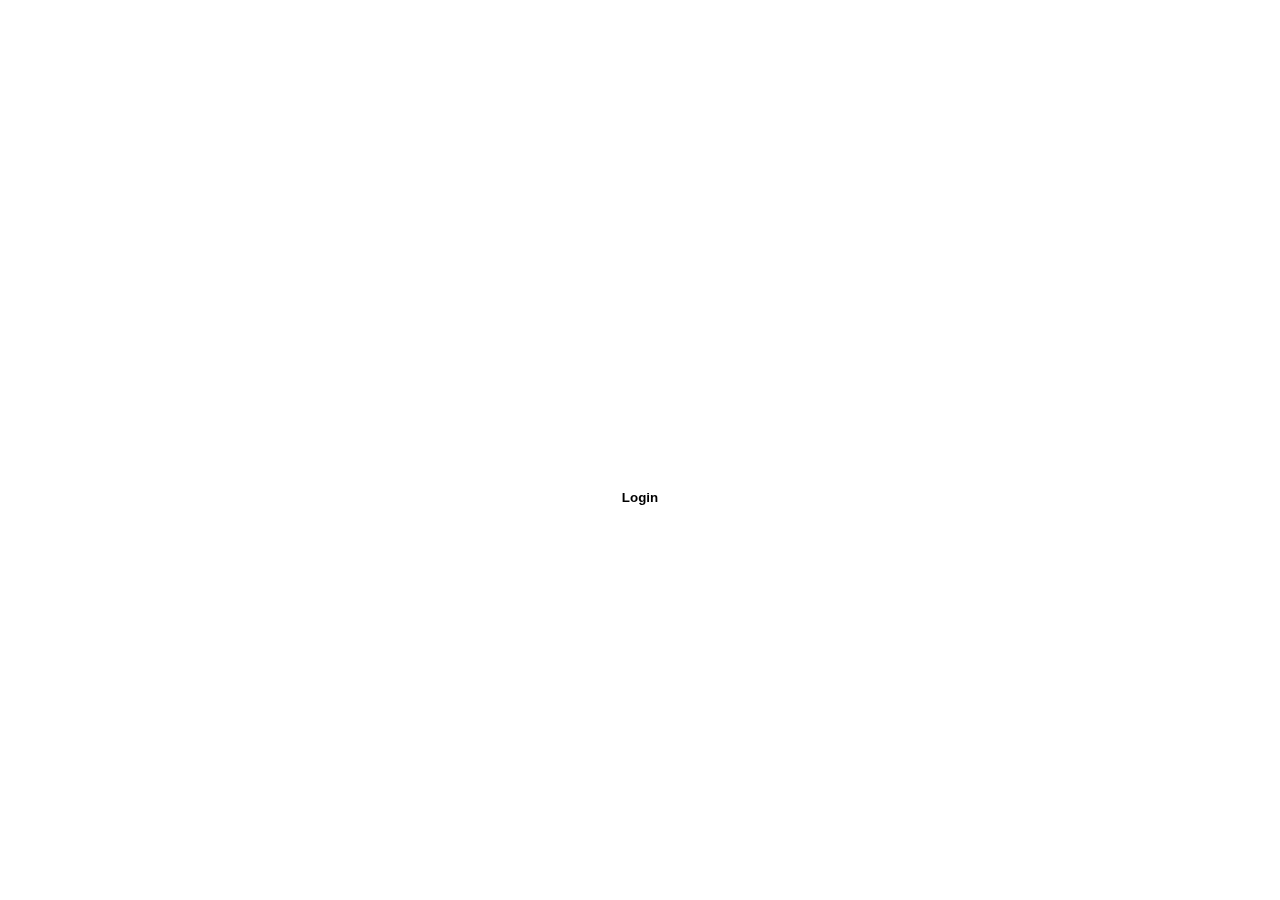
==== index.html @ 181a8330 "Update and rename login web 3.html to index.html" ====
<DOCTYPE html>
<html>
<head>
	<title>Pulo Cinta</title>
	<link rel="stylesheet" href="login web 3.css">
</head>

<body>
	<div class="login-form">
		<div class="login_form">
			<form action="login.php" method="post">
				<h3>LOGIN</h3>
					<input placeholder="username" id="username" type="text" required><br>
					<input placeholder="password" id="password" type="password" required><br>
					<input type="submit" value="Login">
					<p>Belum punya akun? <a href="singin web 3.html">Sing In</a></p>
			</form>
		</div>
	</div>
</body>
</html>
---- login web 3.css ----
body {
	background-image: url("https://images.pexels.com/photos/1172675/pexels-photo-1172675.jpeg?cs=srgb&dl=alam-daun-daun-dedaunan-pertumbuhan-1172675.jpg&fm=jpg");
	background-size: cover;
	margin: auto;
    padding-bottom: 50px;
	justify-content: center;
	align-items: center;
	text-align: center;
	background-position: center;
}

.login-form {
	display: flex;
	text-align: center;
	background: transparent;
	justify-content: center;
	align-items: center;
	width: 100%;
	height: 100%;
}

.login_form {
	width: 300px;
	margin-top: 90px;
	background: transparent;
	border: 1px solid rgba(255, 255, 255, .2);
	backdrop-filter: blur(10px);
	border-radius: 10px;
	padding: 80px 10px;
	padding-bottom: 50px;

}

h3{
	margin-bottom: 20px;
	margin-top: -50px;
	font-size: 30px;
	color: white;
}

input[type='text'],input[type='password'] {
    border: 1px solid rgba(255, 255, 255, .2);
    width: 100%;
    padding: 5px;
    margin-bottom: 5px;
	justify-content: center;
	background: transparent;
	backdrop-filter: blur(10px);
	border-radius: 10px;
	color: white;
}

input[type='text']::placeholder,input[type='password']::placeholder {
	color: white;
}

input[type='submit']{
	width: 20%;
    border: none;
    border-radius: 7px;
    background-color: white;
    color: black;
    font-weight: bold;
	margin-top: 20px;
}

input[type='submit']:hover{
    background-color: #00ADB5;
}

p, a{
	margin-top: 30px;
	color: white;
	text-decoration: none;
}

a:hover{
	border-bottom: 2px solid white;
}
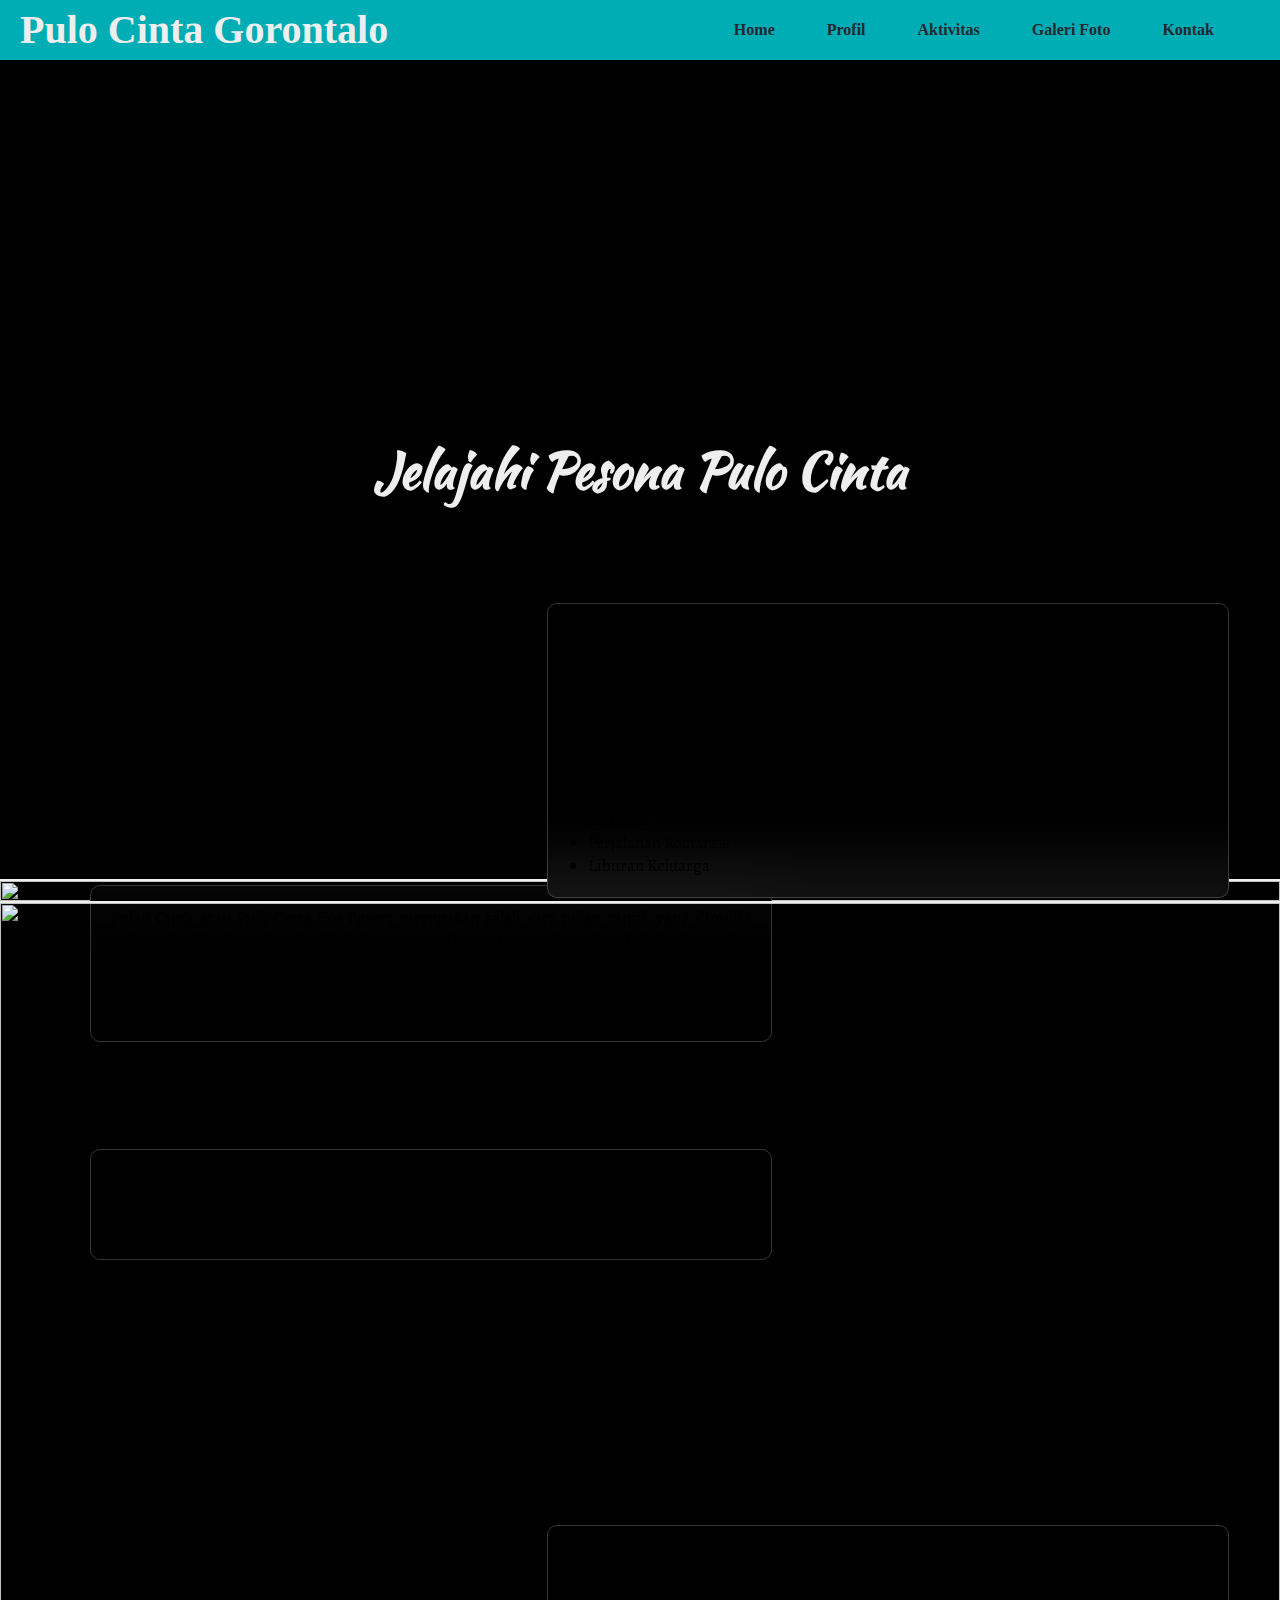
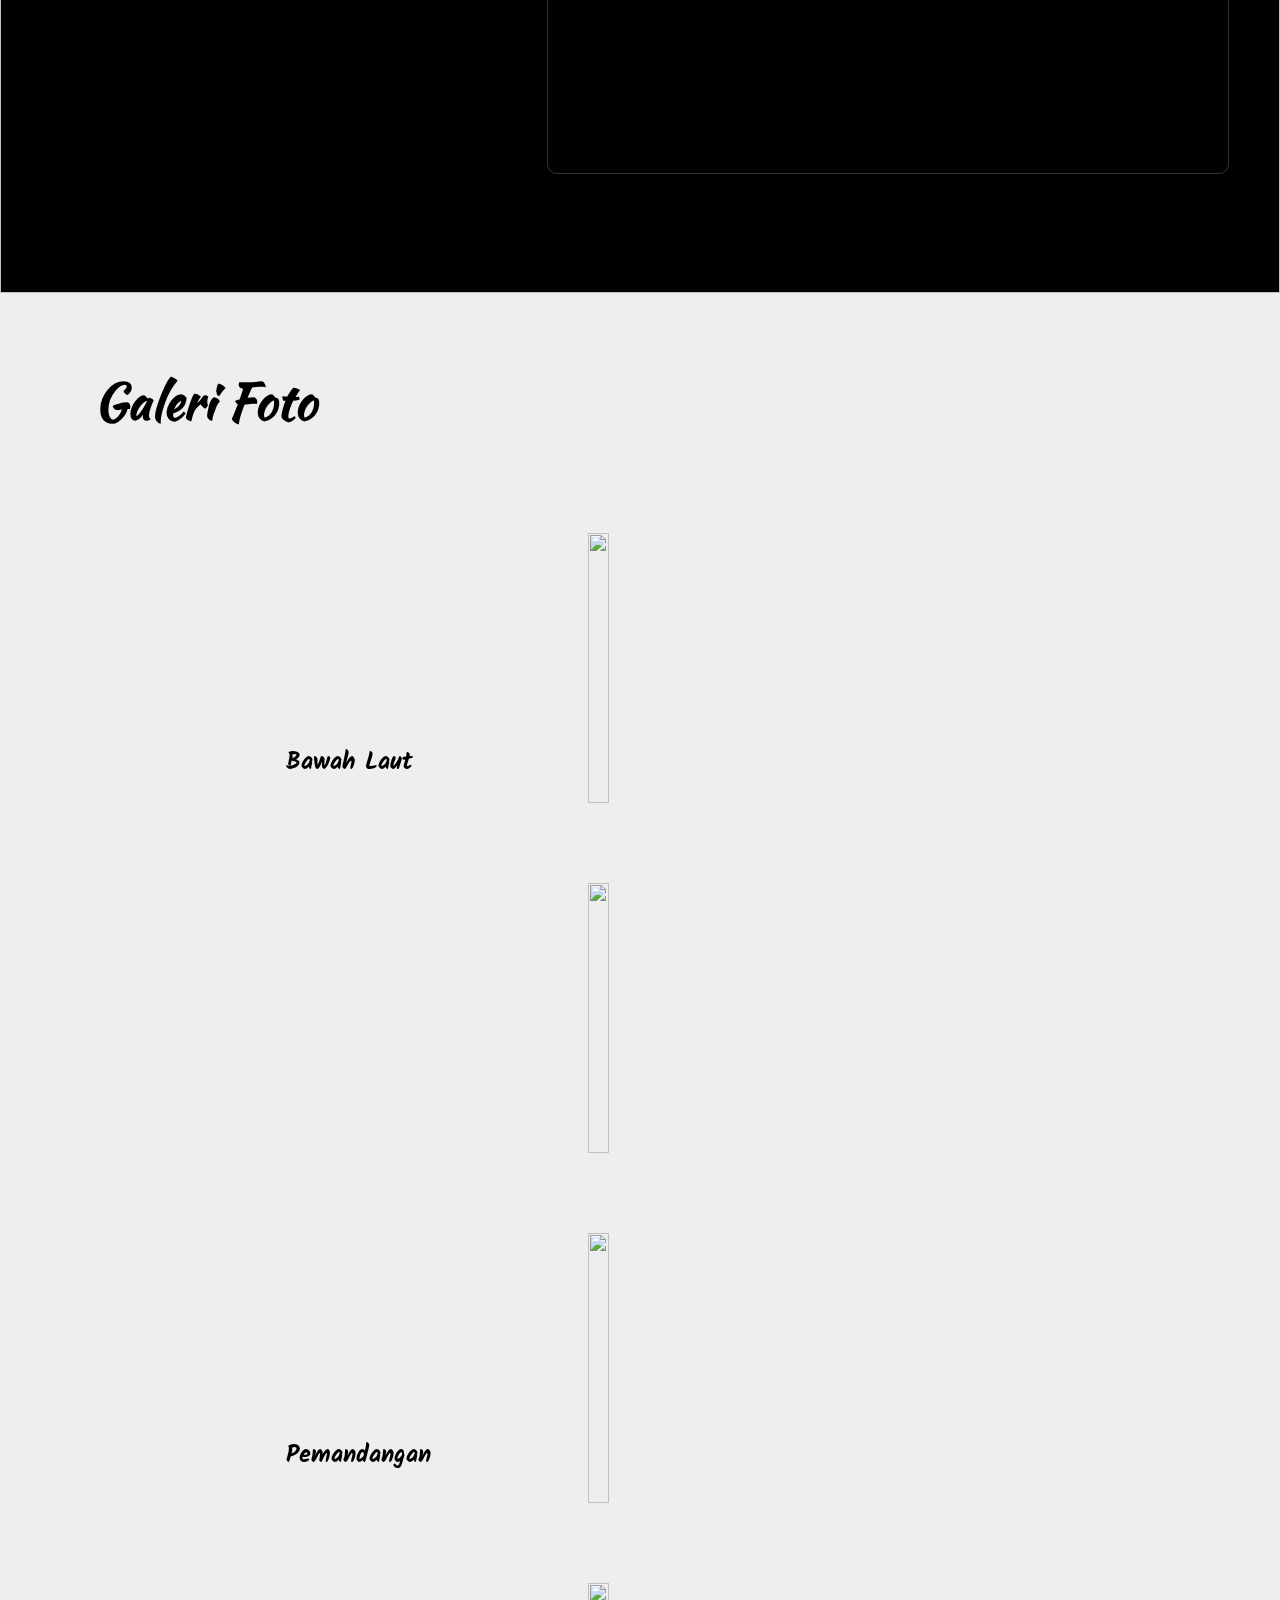
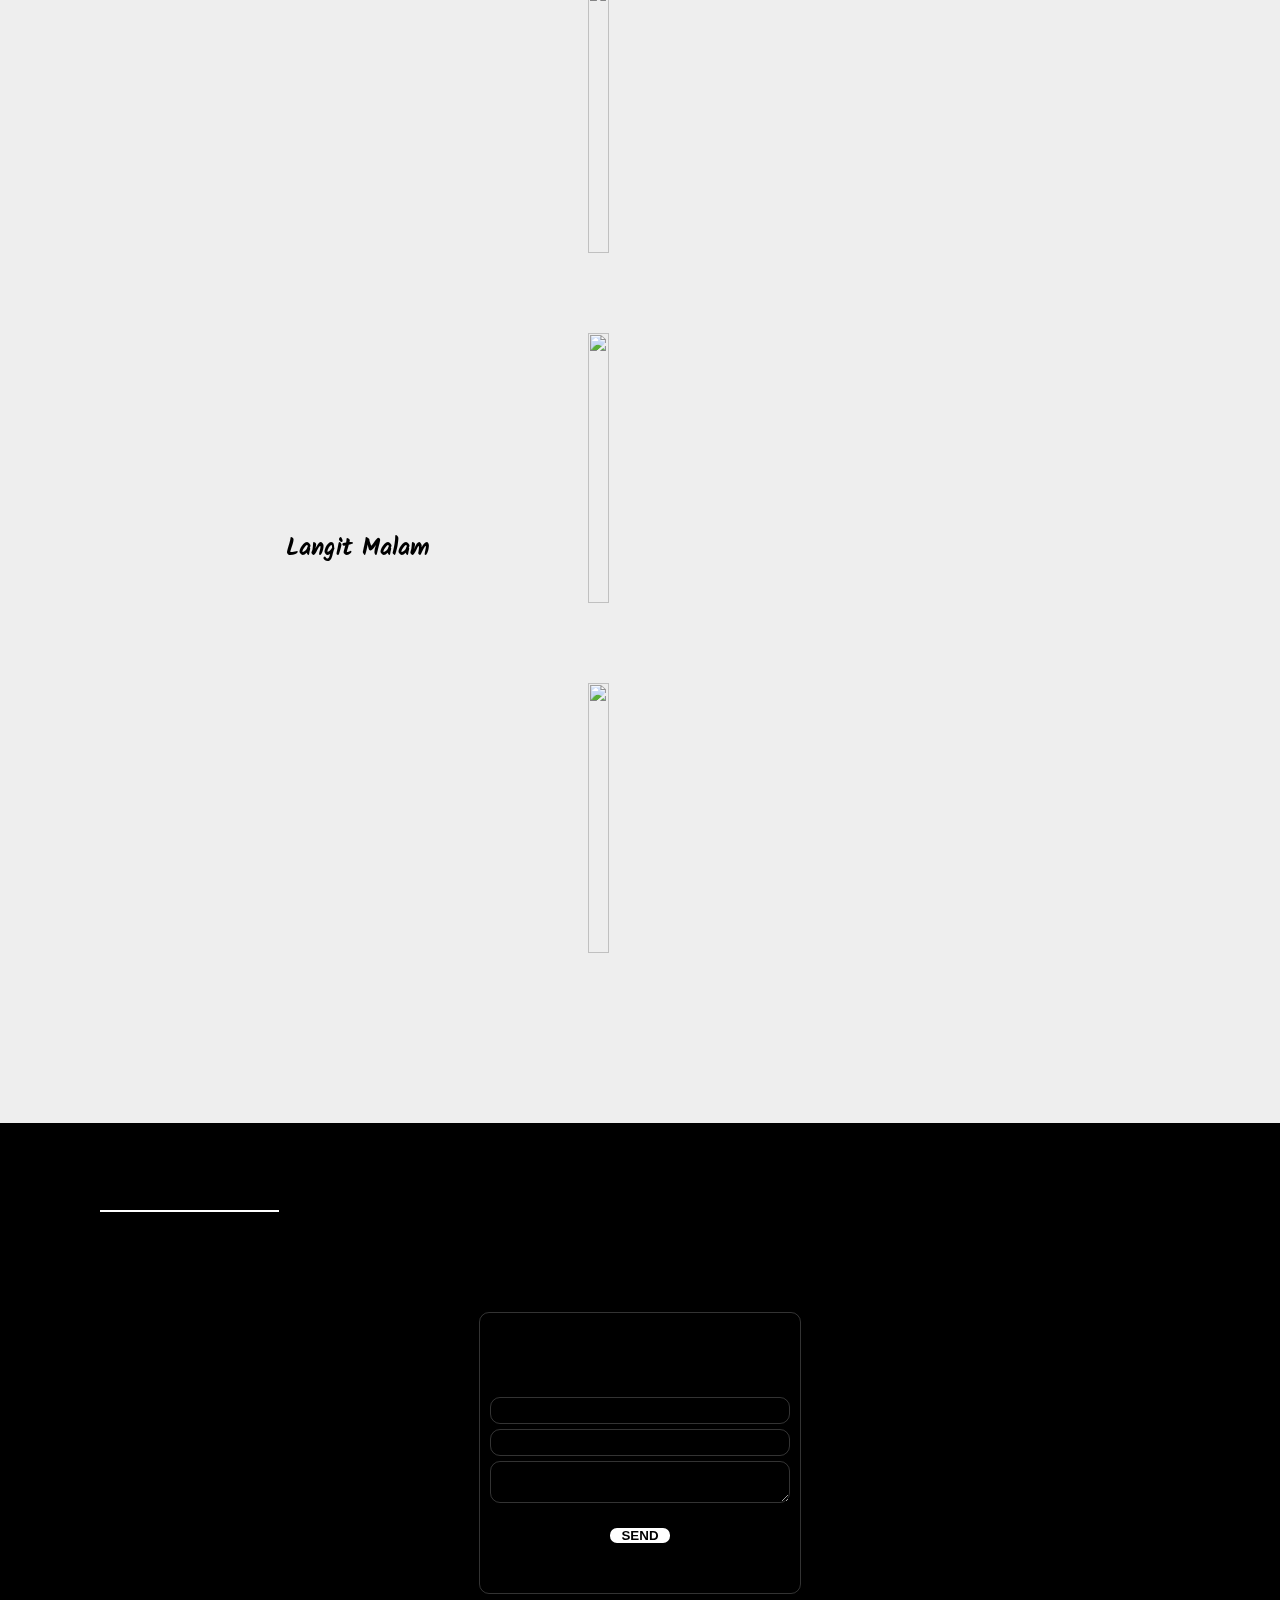
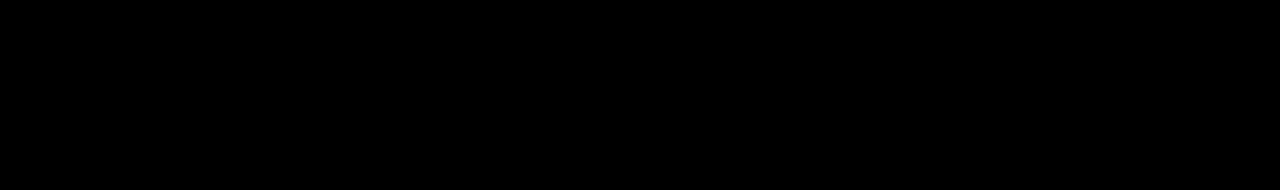
==== commit 0f9f07af: "Update and rename web 3.html to index.html" ====
--- a/index.html
+++ b/index.html
@@ -2,20 +2,153 @@
 <html>
 <head>
 	<title>Pulo Cinta</title>
-	<link rel="stylesheet" href="login web 3.css">
+	<link rel="stylesheet" href="styles web 3.css">
 </head>
 
 <body>
-	<div class="login-form">
-		<div class="login_form">
-			<form action="login.php" method="post">
-				<h3>LOGIN</h3>
-					<input placeholder="username" id="username" type="text" required><br>
-					<input placeholder="password" id="password" type="password" required><br>
-					<input type="submit" value="Login">
-					<p>Belum punya akun? <a href="singin web 3.html">Sing In</a></p>
-			</form>
+	<nav>
+		<div class ="awal">
+			<div class ="logo"><h1>Pulo Cinta Gorontalo</h1></div> 
+			<div class ="menu">
+				<ul>
+					<li><a href="#Home">Home</a></li>
+					<li><a href="#Profil">Profil</a></li>
+					<li><a href="#Aktivitas">Aktivitas</a></li>
+					<li><a href="#Galeri_Foto">Galeri Foto</a></li>
+					<li><a href="#Kontak">Kontak</a></li>					
+				</ul>
+			</div>
 		</div>
+	</nav>
+		
+	<div class="content">
+		<section id="Home">
+			<div class="background">
+				<video autoplay loop muted>
+					<source src="lv_0_20230906102644.mp4" type="video/mp4">
+				</video>
+				<h2>Jelajahi Pesona Pulo Cinta</h2>
+			</div>
+		</section>
+		
+		<section id="Profil">
+			<div class="penjelasan_umum">
+				<img src="http://pulocinta.com/images/banner.jpg">
+				<h1>Profil</h1>
+				<div class="penjelasan1">
+					<h2>Pulo Cinta Eco Resort: Pulau Cantik ala Maladewa</h2>
+					<div id="penjelasan1">
+						<p>Pulau Cinta atau Pulo Cinta Eco Resort merupakan salah satu pulau cantik yang dimiliki Indonesia, 
+						lokasinya berada di Kabupaten Boalemo, Gorontalo. Pulau ini disebut-sebut memiliki keindahan layaknya
+						Pulau Maldives, orang-orang biasa menyebutnya sebagai Maldives nya Indonesia.
+						Hal tersebut bukanlah tanpa alasan, karena memang Pulau Cinta memiliki laut biru yang bening 
+						ditambah lagi resortnya dibentuk menyerupai lambang love.</p>
+					</div>
+				</div>
+				
+				<div class="penjelasan2">
+					<h2>Surga Tersembunyi di Teluk Tomini</h2>
+					<div id="penjelasan2">
+						<p>Pulo Cinta adalah surga tersembunyi di Teluk Tomini, Sulawesi Utara, dengan 23 pulau berpenghuni. 
+						Di sini, Anda bisa menikmati waktu berkualitas dengan orang-orang terkasih. Bangunlah di vila air 
+						pribadi Anda dan nikmati pemandangan laut yang tak berujung serta keindahan alam di sekitar pulau kami. 
+						Nikmati pantai pasir putih alami kami atau jelajahi kekayaan segitiga karang dunia.<br><br>
+						
+						Pulo Cinta cocok untuk:</p>
+						<ul>
+							<li>Bulan Madu</li>
+							<li>Hari Jadi</li>
+							<li>Perjalanan Romantis</li>
+							<li>Liburan Keluarga</li>
+						</ul>
+					</div>
+				</div>
+			</div>
+		</section>
+		
+		<section id="Aktivitas">
+			<div class="penjelasan_tambahan">
+				<img src="https://images.pexels.com/photos/1434414/pexels-photo-1434414.jpeg?cs=srgb&dl=laut-pantai-pantai-pasir-pantai-1434414.jpg&fm=jpg">
+				<h1>Aktivitas</h1>
+				<div class="penjelasan3">
+					<h2>Langit Malam</h2>
+					<div id="penjelasan3">
+						<p>Ketika malam, lihatlah langit yang penuh bintang. Mereka mengingatkan kita akan betapa 
+						kecilnya kita di alam semesta ini. Sederhana, cukup pandangi bintang-bintang yang bersinar 
+						di atas sana dan rasakan kerendahan hati.</p>
+					</div>
+				</div>
+				
+				<div class="penjelasan4">
+					<h2>Samudra</h2>
+					<div id="penjelasan4">
+						<p>Jelajahi kehidupan bawah laut. Coba berenang di perairan Boalemo yang jernih dan temukan 
+						keindahan harta karun di dalamnya. Pulo Cinta memiliki tempat menyelam alami yang menarik 
+						untuk dieksplorasi. Di situs menyelam Kota Salvador, Anda bisa menemukan berbagai jenis karang 
+						Salvador Dali.<br><br>
+
+						Pilihan aktivitas:</p>
+						<ul>
+							<li>Berenang dengan alat selam (Scuba diving)</li>
+							<li>Pencarian harta karun dengan alat selam (Scuba treasure hunting)</li>
+							<li>Snorkeling (berenang dengan snorkel)</li>
+						</ul>
+					</div>
+				</div>
+			</div>
+		</section>
+		
+		<section id="Galeri_Foto">
+			<div class="umum">
+				<h1>Galeri Foto</h1>
+				<div class="penjelasan5">
+					<h2 id="gp1">Bawah Laut</h2>
+					<div class="Galeri1">
+					<img src="https://tse4.mm.bing.net/th?id=OIP.StS6HWkt8V-xCcHZugJNyQHaEl&pid=Api&P=0&h=220">
+					<img src="https://www.pulocinta.com/images/banner4.jpg">
+					</div>
+					
+					<h2 id="gp2">Pemandangan</h2>
+					<div class="Galeri2">
+					<img src="https://tse3.mm.bing.net/th?id=OIP.OB5BRVBu527GYBrZCXD1ygHaEK&pid=Api&P=0&h=220">
+					<img src="https://dailyhotels.id/wp-content/uploads/2021/06/panorama-pulau-cinta-yang-sangat-mempesona-1024x768.jpeg">
+					</div>
+					
+					<h2 id="gp3">Langit Malam</h2>
+					<div class="Galeri3">
+					<img src="https://tse4.mm.bing.net/th?id=OIP.sl7CF1O7jXAqY58LNNRvLwHaJQ&pid=Api&P=0&h=220">
+					<img src="https://images.squarespace-cdn.com/content/v1/52c9f4ebe4b02c7007cdd86a/1498704404999-5QCKOFG7Z6TQY69WK3E5/PuloCinta010.jpg">
+					</div>
+				</div>
+			</div>
+		</section>
+		
+		<section id="Kontak">
+			<div class="contact_umum">
+				<div class="logo_contact">
+					<h2 id="logo-contact">Kontak</h2>
+				</div>
+				<div class="contact-form">
+					<div class="contact_form">
+						<form id="contact-form">
+							<h3>LOGIN</h3>
+							<input placeholder="Name" id="name" type="text"><br>
+							<input placeholder="Email" id="email" type="email"><br>
+							<textarea placeholder="Message"></textarea><br>
+							<input type="submit" value="SEND">
+						</form>
+					</div>
+				</div>
+				
+				<div class="another_contact">
+					<h3>My Medsos</h3>
+					<ul class="contacts">
+						<li id="facebook"><a href="https://www.facebook.com/febrian.rezki.56?mibextid=ZbWKwL" target="_blank">Facebook</a></li>
+						<li id="instagram"><a href="https://instagram.com/kikihemeto?utm_source=qr&igshid=ZDc4ODBmNjlmNQ%3D%3D" target="_blank">Instagram</a></li>
+					</ul>
+				</div>
+			</div>
+		</section>
 	</div>
 </body>
 </html>
--- a/styles web 3.css
+++ b/styles web 3.css
@@ -0,0 +1,480 @@
+/*semua element*/
+
+@import url('https://fonts.googleapis.com/css2?family=Kaushan+Script&display=swap');
+@import url('https://fonts.googleapis.com/css2?family=Kalam:wght@700&family=Kaushan+Script&display=swap');
+@import url('https://fonts.googleapis.com/css2?family=Alegreya:ital@1&family=Kalam:wght@700&family=Kaushan+Script&display=swap');
+
+* {
+	text-decoration: none;
+	margin: 0px;
+	padding: 0px;
+}
+
+/*element body*/
+body {
+	text-decoration: none;
+	margin: 0px;
+	padding: 0px;
+	font-family: 'Open Sans';
+
+
+}
+
+/*header*/
+nav {
+    width: 100%;
+	height: 60px;
+    margin: auto;
+    display: flex;
+    line-height: 20px;
+    position: sticky;
+    top: 0;
+    background-color: #00ADB5;
+	z-index: 100;
+}
+
+.awal {
+	width : 100%;
+	margin: auto;
+    position: relative;
+}
+
+.logo h1{
+    font-size: 40px;
+    font-weight: bold;
+    float: left;
+    font-family: Brush Script MT;
+    color: #EEEEEE;
+	margin-top: 10px;
+	margin-left: 20px;
+}
+
+.menu {
+    float: right;
+}
+
+nav ul {
+    list-style-type: none;
+    margin-right: 40px;
+    padding: 10px;
+    overflow: hidden;
+	line-height: 20px;
+}
+
+nav ul li {
+	float: left;
+	margin-left: 20px;
+}
+
+nav ul li a {
+    color: #222831;
+    font-weight: bold;
+    text-align: center;
+    padding: 0px 16px 0px 16px;
+}
+
+nav ul li a:hover {
+    text-decoration: underline;
+    font-size: 18px; 
+    color: #EEEEEE;
+    transition: font-size 0.2s ease; 
+}
+
+/*content 1*/
+.content {
+	display: flex;
+	flex-direction: column;
+	background-color: black;
+}
+
+section#home {
+	position: relative;
+	width: 100%;
+}
+
+.background{
+	justify-content: center;
+	text-align: center;
+	align-items: center;
+	position: relative;
+}
+
+.background video {
+	position: relative;
+    object-fit: cover;
+    width: 100%;
+	height: 91vh;
+	z-index: 1;
+
+}
+
+.background h2 {
+	position: absolute;
+	color: #EEEEEE;
+	width: 100%;
+	font-size: 50px;
+	font-family: "Kaushan Script";
+	z-index: 1;
+	top: 50%;
+	left: 50%;
+	transform: translate(-50%, -50%);
+}
+
+/*content 2*/
+section#Profil {
+	margin: 0px;
+	position: relative;
+	text-align: center;
+	z-index: 2;
+}
+
+.penjelasan_umum {
+	text-align: center;
+	justify-content: center;
+	display: flex;
+	text-align: justify;
+	align-items: center;
+	position: relative;
+}
+
+.penjelasan_umum img {
+	width: 100%;
+	object-fit: cover;
+	border-top: 2px solid #EEEEEE;
+	position: relative;
+}
+
+.penjelasan_umum h1{
+	position: absolute;
+	top: 2%;
+	left: 5%;
+	padding: 30px;
+	width: 50%;
+	font-family: Kaushan Script;
+	font-size: 50px;
+}
+
+.penjelasan1 h2{
+	font-family: Kalam;
+	position: absolute;
+	top: 15%;
+	left: 5%;
+	padding: 30px;
+	width: 50%;
+}
+
+#penjelasan1 {
+	position: absolute;
+	font-family: Alegreya;
+	border: 1px solid rgba(255, 255, 255, .2);
+	backdrop-filter: blur(30px);
+	border-radius: 10px;
+	background: transparent;
+	color: black;
+	top: 25%;
+	left: 7%;
+	padding: 20px;
+	width: 50%;
+	font-size: 17px;
+}
+
+.penjelasan2 h2{
+	font-family: Kalam;
+	position: absolute;
+	bottom: 42%;
+	right: 5%;
+	padding: 30px;
+	width: 50%;
+}
+
+#penjelasan2 {
+	position: absolute;
+	font-family: Alegreya;
+	border: 1px solid rgba(255, 255, 255, .2);
+	backdrop-filter: blur(30px);
+	border-radius: 10px;
+	background: transparent;
+	color: black;
+	padding: 20px;
+	width: 50%;
+	right: 4%;
+	bottom: 12%;
+	font-size: 17px;
+}
+
+#penjelasan2 ul li{
+	margin-left: 20px;
+}
+
+/*content 2*/
+section#Aktivitas {
+	margin: 0px;
+	position: relative;
+	text-align: center;
+	z-index: 2;
+}
+
+.penjelasan_tambahan {
+	text-align: center;
+	justify-content: center;
+	display: flex;
+	text-align: justify;
+	align-items: center;
+	position: relative;
+}
+
+.penjelasan_tambahan img {
+	width: 100%;
+	height: 110vh;
+	object-fit: cover;
+	border-top: 2px solid #EEEEEE;
+	position: relative;
+}
+
+.penjelasan_tambahan h1{
+	position: absolute;
+	top: 2%;
+	left: 5%;
+	padding: 30px;
+	width: 50%;
+	font-family: Kaushan Script;
+	font-size: 50px;
+}
+
+.penjelasan3 h2{
+	font-family: Kalam;
+	position: absolute;
+	top: 15%;
+	left: 5%;
+	padding: 30px;
+	width: 50%;
+}
+
+.penjelasan4 h2{
+	font-family: Kalam;
+	position: absolute;
+	bottom: 42%;
+	right: 5%;
+	padding: 30px;
+	width: 50%;
+}
+
+#penjelasan3 {
+	position: absolute;
+	font-family: Alegreya;
+	border: 1px solid rgba(255, 255, 255, .2);
+	backdrop-filter: blur(30px);
+	border-radius: 10px;
+	background: transparent;
+	color: black;
+	top: 25%;
+	left: 7%;
+	padding: 20px;
+	width: 50%;
+	font-size: 17px;
+}
+
+#penjelasan4 {
+	position: absolute;
+	font-family: Alegreya;
+	border: 1px solid rgba(255, 255, 255, .2);
+	backdrop-filter: blur(30px);
+	border-radius: 10px;
+	background: transparent;
+	color: black;
+	padding: 20px;
+	width: 50%;
+	right: 4%;
+	bottom: 12%;
+	font-size: 17px;
+}
+
+#penjelasan4 ul li{
+	margin-left: 20px;
+}
+
+/*content 3*/
+section#Galeri_Foto {
+	margin: 0px;
+	position: relative;
+	text-align: center;
+	z-index: 2;
+	background-color: #EEEEEE;
+	padding-bottom: 330px;
+}
+
+.umum {
+	text-align: center;
+	justify-content: center;
+	display: flex;
+	text-align: justify;
+	align-items: center;
+	position: relative;
+}
+
+.umum h1{
+	position: absolute;
+	top: 2%;
+	left: 5%;
+	padding: 30px;
+	width: 50%;
+	font-family: Kaushan Script;
+	font-size: 50px;
+}
+
+.penjelasan5 h2{
+	font-family: Kalam;
+	position: absolute;
+	top: 15%;
+	left: 5%;
+	padding: 30px;
+	width: 50%;
+	color: black;
+}
+
+h2#gp1 {
+	left: 20%;
+	top: 20%;
+}
+
+h2#gp2 {
+	left: 20%;
+	top: 53%;
+}
+
+h2#gp3 {
+	left: 20%;
+	top: 86%;
+}
+
+.penjelasan5 img{
+	top: 200px;
+	left: 8%;
+	padding: 40px 50px;
+	width: 30%;
+	height: 30vh;
+	position: relative;
+}
+
+/*content 4*/
+section#Kontak {
+	background-image: url("https://www.kopertraveler.id/wp-content/uploads/2018/02/2-3.jpg");
+	background-size: cover;
+	width: 100%;
+	margin: auto;
+    padding-bottom: 50px;
+	justify-content: center;
+	align-items: center;
+	text-align: center;
+	background-position: center;
+}
+
+h2#logo-contact {
+	text-align: left;
+	font-family: comic sans ms;
+	font-size: 40px;
+	font-weight: bold;
+	width: 14%;
+	padding-top: 40px;
+	margin-left: 100px;
+	border-bottom: 2px solid black;
+	border-color: white;
+	color: black;
+}
+
+.contact-form {
+	display: flex;
+	text-align: center;
+	background: transparent;
+	justify-content: center;
+	align-items: center;
+	width: 100%;
+}
+
+.contact_form {
+	width: 300px;
+	margin-top: 100px;
+	background: transparent;
+	border: 1px solid rgba(255, 255, 255, .2);
+	backdrop-filter: blur(10px);
+	border-radius: 10px;
+	padding: 80px 10px;
+	padding-bottom: 50px;
+
+}
+
+#contact-form h3{
+	margin-bottom: 20px;
+	margin-top: -50px;
+	font-size: 30px;
+	color: black;
+}
+
+input[type='text'],input[type='email'], textarea{
+    border: 1px solid rgba(255, 255, 255, .2);
+    width: 100%;
+    padding: 5px;
+    margin-bottom: 5px;
+	justify-content: center;
+	background: transparent;
+	backdrop-filter: blur(10px);
+	border-radius: 10px;
+	color: black;
+}
+
+input[type='text']::placeholder,input[type='email']::placeholder, textarea::placeholder {
+	color: black;
+}
+
+input[type='submit']{
+	width: 20%;
+    border: none;
+    border-radius: 7px;
+    background-color: white;
+    color: black;
+    font-weight: bold;
+	margin-top: 20px;
+}
+
+input[type='submit']:hover{
+    background-color: #00ADB5;
+}
+
+.another_contact h3{
+	margin-bottom: 20px;
+	margin-top: 30px;
+	font-size: 30px;
+	color: black;
+}
+
+.another_contact ul {
+    display: flex;
+    flex-direction: column;
+    list-style-type: none;
+    color: black;
+    justify-content: center;
+    align-items: center;
+    text-align: center;
+	padding-right: 60px;
+}
+
+.another_contact ul li a{
+    position: relative;
+	margin-left: 55px;
+	color: black;
+}
+
+.another_contact ul li::before {
+    content: "\2022";
+    color: black;
+    font-size: 18px;
+}
+
+
+.another_contact #facebook {
+    margin-bottom: 20px;
+}
+
+.another_contact ul li a:hover {
+	border-bottom: 2px solid white;
+}
